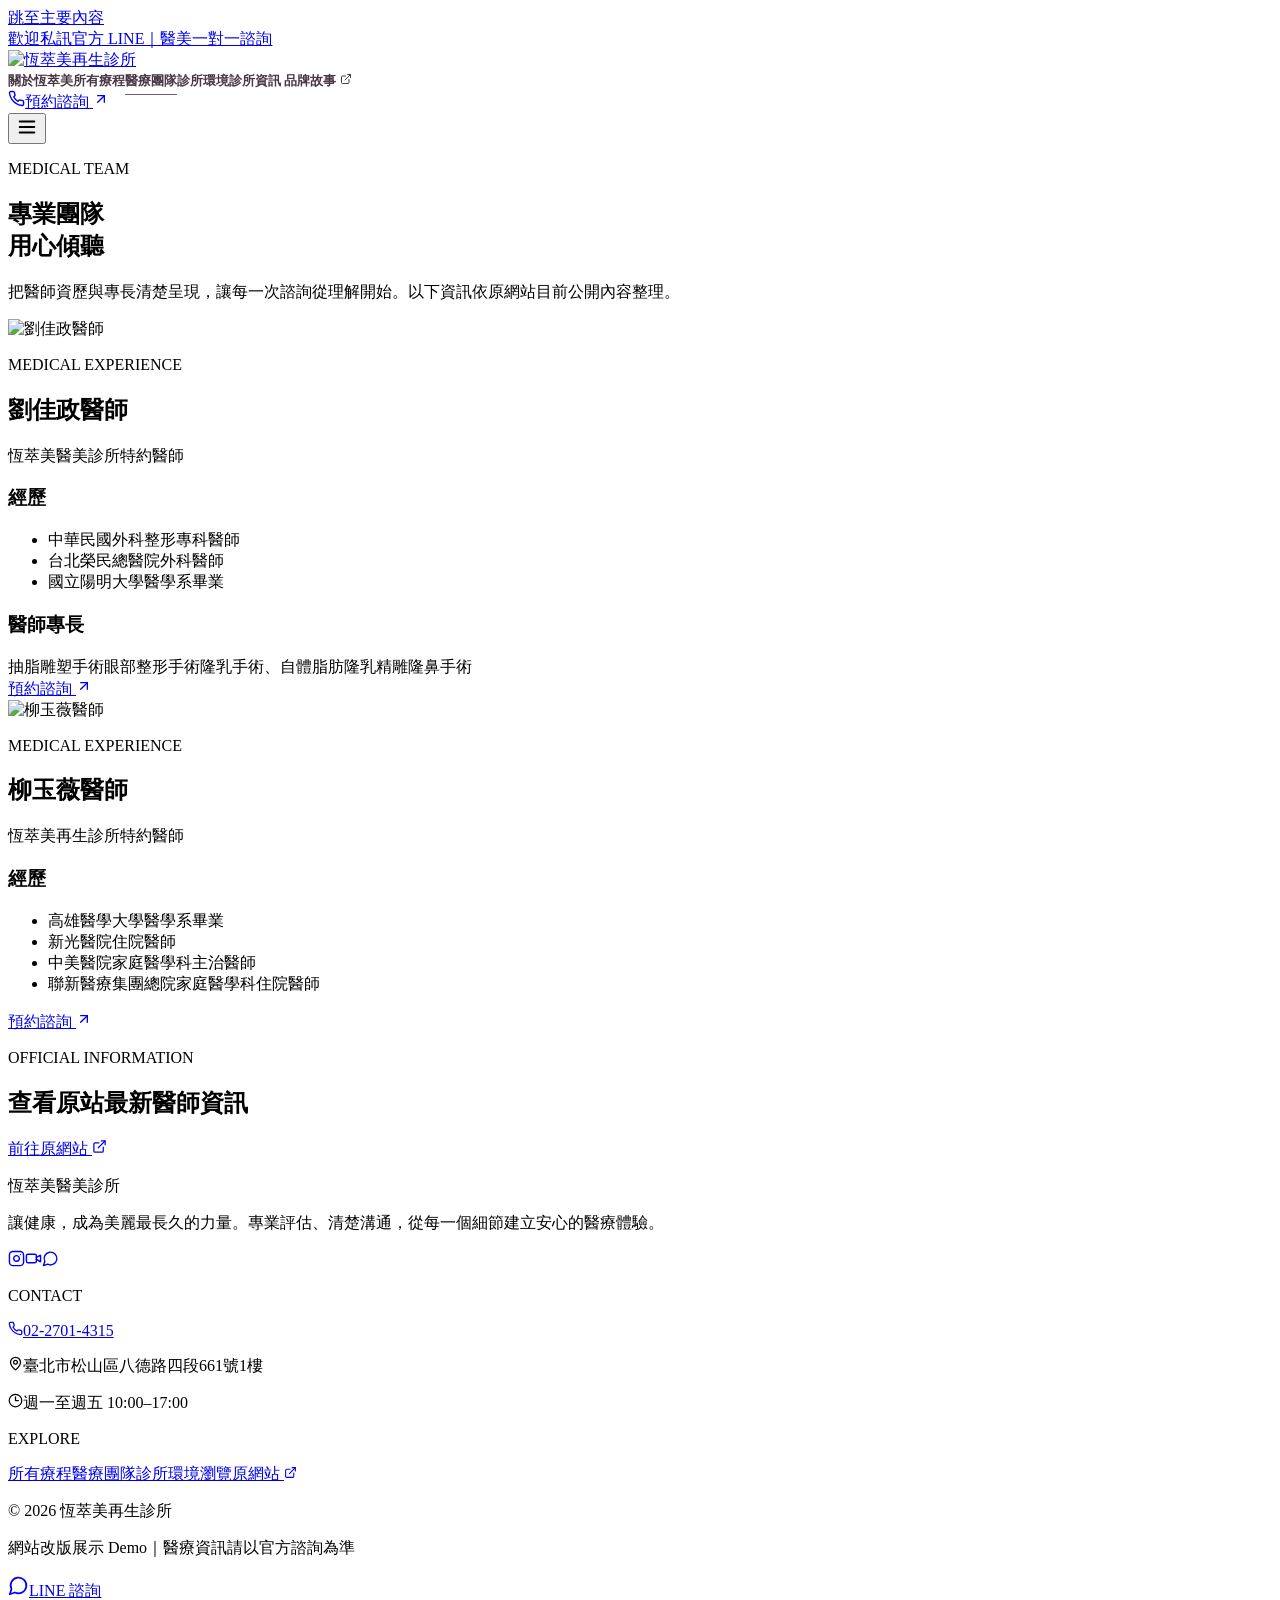
==== doctors/index.html @ 72ac7a35 "deploy: publish HCM Clinic static demo" ====
<!DOCTYPE html><html  lang="zh-Hant"><head><meta charset="utf-8"><meta name="viewport" content="width=device-width, initial-scale=1"><title>醫療團隊｜恆萃美再生診所</title><script type="importmap">{"imports":{"#entry":"/hcm-clinic-demo-pages/_nuxt/CTN-6nFQ.js"}}</script><style>.nav-link[data-v-e13cd548]{color:#493746;padding-block:10px;font-size:.84rem;font-weight:700;text-decoration:none;position:relative}.nav-link[data-v-e13cd548]:after{content:"";transform-origin:100%;background:#72576f;height:1px;transition:transform .25s;position:absolute;inset:auto 0 3px;transform:scaleX(0)}.nav-link[data-v-e13cd548]:hover:after,.router-link-active.nav-link[data-v-e13cd548]:after{transform-origin:0;transform:scaleX(1)}.menu-enter-active[data-v-e13cd548],.menu-leave-active[data-v-e13cd548]{transition:opacity .2s,transform .2s}.menu-enter-from[data-v-e13cd548],.menu-leave-to[data-v-e13cd548]{opacity:0;transform:translateY(-8px)}</style><link rel="stylesheet" href="/hcm-clinic-demo-pages/_nuxt/entry.Cs4aStZc.css" crossorigin><link rel="preload" as="fetch" crossorigin="anonymous" href="/hcm-clinic-demo-pages/doctors/_payload.json?_b=3f862ca1-eedc-40df-ab98-a54c1415669c"><link rel="modulepreload" as="script" crossorigin href="/hcm-clinic-demo-pages/_nuxt/CTN-6nFQ.js"><link rel="modulepreload" as="script" crossorigin href="/hcm-clinic-demo-pages/_nuxt/BBn9bjsl.js"><link rel="modulepreload" as="script" crossorigin href="/hcm-clinic-demo-pages/_nuxt/BNdUY_VI.js"><link rel="modulepreload" as="script" crossorigin href="/hcm-clinic-demo-pages/_nuxt/DjjH1HNf.js"><link rel="modulepreload" as="script" crossorigin href="/hcm-clinic-demo-pages/_nuxt/DjpBnLGX.js"><script type="module" src="/hcm-clinic-demo-pages/_nuxt/CTN-6nFQ.js" crossorigin></script><meta name="robots" content="noindex, nofollow, noarchive"><meta name="theme-color" content="#72576f"><meta name="format-detection" content="telephone=no"><link rel="icon" href="/hcm-clinic-demo-pages/images/logo-original.jpg" type="image/jpeg"><meta name="description" content="認識恆萃美再生診所醫療團隊與公開專業經歷。"></head><body><div id="__nuxt"><div class="min-h-screen bg-ivory text-ink"><div class="contents" data-v-e13cd548><a class="sr-only focus:not-sr-only focus:fixed focus:left-4 focus:top-4 focus:z-[100] focus:bg-white focus:p-3" href="#main-content" data-v-e13cd548>跳至主要內容</a><div class="bg-plum px-4 py-2 text-center text-[11px] font-bold tracking-[.12em] text-white sm:text-xs" data-v-e13cd548><a href="https://lin.ee/sX625kD" target="_blank" rel="noopener noreferrer" data-v-e13cd548>歡迎私訊官方 LINE｜醫美一對一諮詢</a></div><header class="sticky top-0 z-50 border-b border-black/5 bg-ivory/95 backdrop-blur-xl" data-v-e13cd548><div class="container-site flex h-[var(--header-height)] items-center justify-between gap-6" data-v-e13cd548><a href="/hcm-clinic-demo-pages/" class="shrink-0" aria-label="恆萃美再生診所首頁" data-v-e13cd548><img src="/hcm-clinic-demo-pages/images/logo-original.jpg" alt="恆萃美再生診所" class="h-11 w-auto mix-blend-multiply md:h-12" data-v-e13cd548></a><nav aria-label="主要導覽" class="hidden items-center gap-7 lg:flex" data-v-e13cd548><!--[--><a href="/hcm-clinic-demo-pages/#about" class="nav-link" data-v-e13cd548>關於恆萃美</a><a href="/hcm-clinic-demo-pages/treatments/" class="nav-link" data-v-e13cd548>所有療程</a><a aria-current="page" href="/hcm-clinic-demo-pages/doctors/" class="router-link-active router-link-exact-active nav-link" data-v-e13cd548>醫療團隊</a><a href="/hcm-clinic-demo-pages/#environment" class="nav-link" data-v-e13cd548>診所環境</a><a href="/hcm-clinic-demo-pages/#contact" class="nav-link" data-v-e13cd548>診所資訊</a><!--]--><a href="https://hcmclinic.com.tw/pages/brand_story" target="_blank" rel="noopener noreferrer" class="nav-link inline-flex items-center gap-1.5" data-v-e13cd548> 品牌故事 <svg xmlns="http://www.w3.org/2000/svg" width="12" height="12" viewBox="0 0 24 24" fill="none" stroke="currentColor" stroke-width="2" stroke-linecap="round" stroke-linejoin="round" class="lucide lucide-external-link-icon" data-v-e13cd548><path d="M15 3h6v6"></path><path d="M10 14 21 3"></path><path d="M18 13v6a2 2 0 0 1-2 2H5a2 2 0 0 1-2-2V8a2 2 0 0 1 2-2h6"></path></svg></a></nav><div class="hidden items-center gap-3 lg:flex" data-v-e13cd548><a href="tel:+886227014315" aria-label="致電恆萃美" class="grid size-11 place-items-center rounded-full border border-plum/25 text-plum transition hover:bg-blush" data-v-e13cd548><svg xmlns="http://www.w3.org/2000/svg" width="17" height="17" viewBox="0 0 24 24" fill="none" stroke="currentColor" stroke-width="2" stroke-linecap="round" stroke-linejoin="round" class="lucide lucide-phone-icon" data-v-e13cd548><path d="M22 16.92v3a2 2 0 0 1-2.18 2 19.79 19.79 0 0 1-8.63-3.07 19.5 19.5 0 0 1-6-6 19.79 19.79 0 0 1-3.07-8.67A2 2 0 0 1 4.11 2h3a2 2 0 0 1 2 1.72 12.84 12.84 0 0 0 .7 2.81 2 2 0 0 1-.45 2.11L8.09 9.91a16 16 0 0 0 6 6l1.27-1.27a2 2 0 0 1 2.11-.45 12.84 12.84 0 0 0 2.81.7A2 2 0 0 1 22 16.92z"></path></svg></a><a href="https://lin.ee/sX625kD" target="_blank" rel="noopener noreferrer" class="btn-primary !min-h-11" data-v-e13cd548>預約諮詢 <svg xmlns="http://www.w3.org/2000/svg" width="16" height="16" viewBox="0 0 24 24" fill="none" stroke="currentColor" stroke-width="2" stroke-linecap="round" stroke-linejoin="round" class="lucide lucide-arrow-up-right-icon" data-v-e13cd548><path d="M7 7h10v10"></path><path d="M7 17 17 7"></path></svg></a></div><button class="grid size-11 place-items-center rounded-full border border-plum/25 text-plum lg:hidden" aria-expanded="false" aria-controls="mobile-menu" aria-label="開啟導覽選單" data-v-e13cd548><svg xmlns="http://www.w3.org/2000/svg" width="22" height="22" viewBox="0 0 24 24" fill="none" stroke="currentColor" stroke-width="2" stroke-linecap="round" stroke-linejoin="round" class="lucide lucide-menu-icon" data-v-e13cd548><line x1="4" x2="20" y1="12" y2="12"></line><line x1="4" x2="20" y1="6" y2="6"></line><line x1="4" x2="20" y1="18" y2="18"></line></svg></button></div><!----></header></div><main id="main-content"><!--[--><div><section class="bg-plum-deep py-20 text-white md:py-28"><div class="container-site grid gap-9 lg:grid-cols-2 lg:items-end"><div><p class="text-[11px] font-bold tracking-[.22em] text-white/45">MEDICAL TEAM</p><h1 class="display-title mt-4">專業團隊<br>用心傾聽</h1></div><p class="max-w-xl text-[15px] leading-8 text-white/65 lg:justify-self-end">把醫師資歷與專長清楚呈現，讓每一次諮詢從理解開始。以下資訊依原網站目前公開內容整理。</p></div></section><section class="py-20 md:py-28"><div class="container-site space-y-20 md:space-y-28"><!--[--><article class="grid items-start gap-10 lg:grid-cols-2 lg:gap-20"><div class="overflow-hidden bg-blush"><img src="/hcm-clinic-demo-pages/images/doctor-liu.jpg" alt="劉佳政醫師" loading="lazy" class="aspect-[4/4.5] size-full object-cover object-top"></div><div class="pt-2 lg:pt-10"><p class="eyebrow">MEDICAL EXPERIENCE</p><h2 class="mt-3 font-serif text-4xl text-plum-deep md:text-5xl">劉佳政醫師</h2><p class="mt-3 text-sm font-bold text-plum">恆萃美醫美診所特約醫師</p><div class="mt-8 border-y border-plum/15 py-6"><h3 class="text-xs font-bold tracking-[.14em] text-plum-soft">經歷</h3><ul class="mt-4 space-y-3 text-sm leading-6 text-muted"><!--[--><li class="flex gap-3"><span class="mt-2 size-1 shrink-0 rounded-full bg-plum"></span>中華民國外科整形專科醫師</li><li class="flex gap-3"><span class="mt-2 size-1 shrink-0 rounded-full bg-plum"></span>台北榮民總醫院外科醫師</li><li class="flex gap-3"><span class="mt-2 size-1 shrink-0 rounded-full bg-plum"></span>國立陽明大學醫學系畢業</li><!--]--></ul></div><div class="pt-6"><h3 class="text-xs font-bold tracking-[.14em] text-plum-soft">醫師專長</h3><div class="mt-4 flex flex-wrap gap-2"><!--[--><span class="rounded-full bg-blush px-4 py-2 text-xs text-plum-deep">抽脂雕塑手術</span><span class="rounded-full bg-blush px-4 py-2 text-xs text-plum-deep">眼部整形手術</span><span class="rounded-full bg-blush px-4 py-2 text-xs text-plum-deep">隆乳手術、自體脂肪隆乳</span><span class="rounded-full bg-blush px-4 py-2 text-xs text-plum-deep">精雕隆鼻手術</span><!--]--></div></div><a href="https://lin.ee/sX625kD" target="_blank" rel="noopener noreferrer" class="btn-primary mt-8">預約諮詢 <svg xmlns="http://www.w3.org/2000/svg" width="16" height="16" viewBox="0 0 24 24" fill="none" stroke="currentColor" stroke-width="2" stroke-linecap="round" stroke-linejoin="round" class="lucide lucide-arrow-up-right-icon"><path d="M7 7h10v10"></path><path d="M7 17 17 7"></path></svg></a></div></article><article class="grid items-start gap-10 lg:grid-cols-2 lg:gap-20"><div class="lg:order-2 overflow-hidden bg-blush"><img src="/hcm-clinic-demo-pages/images/doctor-liu-yu-wei.png" alt="柳玉薇醫師" loading="lazy" class="aspect-[4/4.5] size-full object-cover object-top"></div><div class="lg:order-1 pt-2 lg:pt-10"><p class="eyebrow">MEDICAL EXPERIENCE</p><h2 class="mt-3 font-serif text-4xl text-plum-deep md:text-5xl">柳玉薇醫師</h2><p class="mt-3 text-sm font-bold text-plum">恆萃美再生診所特約醫師</p><div class="mt-8 border-y border-plum/15 py-6"><h3 class="text-xs font-bold tracking-[.14em] text-plum-soft">經歷</h3><ul class="mt-4 space-y-3 text-sm leading-6 text-muted"><!--[--><li class="flex gap-3"><span class="mt-2 size-1 shrink-0 rounded-full bg-plum"></span>高雄醫學大學醫學系畢業</li><li class="flex gap-3"><span class="mt-2 size-1 shrink-0 rounded-full bg-plum"></span>新光醫院住院醫師</li><li class="flex gap-3"><span class="mt-2 size-1 shrink-0 rounded-full bg-plum"></span>中美醫院家庭醫學科主治醫師</li><li class="flex gap-3"><span class="mt-2 size-1 shrink-0 rounded-full bg-plum"></span>聯新醫療集團總院家庭醫學科住院醫師</li><!--]--></ul></div><!----><a href="https://lin.ee/sX625kD" target="_blank" rel="noopener noreferrer" class="btn-primary mt-8">預約諮詢 <svg xmlns="http://www.w3.org/2000/svg" width="16" height="16" viewBox="0 0 24 24" fill="none" stroke="currentColor" stroke-width="2" stroke-linecap="round" stroke-linejoin="round" class="lucide lucide-arrow-up-right-icon"><path d="M7 7h10v10"></path><path d="M7 17 17 7"></path></svg></a></div></article><!--]--></div></section><section class="bg-warm py-16 md:py-20"><div class="container-site flex flex-col gap-7 md:flex-row md:items-center md:justify-between"><div><p class="eyebrow">OFFICIAL INFORMATION</p><h2 class="mt-3 font-serif text-3xl text-plum-deep md:text-4xl">查看原站最新醫師資訊</h2></div><a href="https://hcmclinic.com.tw/pages/%E9%86%AB%E5%B8%AB%E4%BB%8B%E7%B4%B9" target="_blank" rel="noopener noreferrer" class="btn-secondary shrink-0">前往原網站 <svg xmlns="http://www.w3.org/2000/svg" width="15" height="15" viewBox="0 0 24 24" fill="none" stroke="currentColor" stroke-width="2" stroke-linecap="round" stroke-linejoin="round" class="lucide lucide-external-link-icon"><path d="M15 3h6v6"></path><path d="M10 14 21 3"></path><path d="M18 13v6a2 2 0 0 1-2 2H5a2 2 0 0 1-2-2V8a2 2 0 0 1 2-2h6"></path></svg></a></div></section></div><!--]--></main><footer id="contact" class="bg-plum-deep text-white"><div class="container-site grid gap-12 py-16 md:grid-cols-[1.2fr_.8fr_.8fr] md:py-20"><div><p class="font-serif text-3xl">恆萃美醫美診所</p><p class="mt-5 max-w-sm text-sm leading-7 text-white/68">讓健康，成為美麗最長久的力量。專業評估、清楚溝通，從每一個細節建立安心的醫療體驗。</p><div class="mt-7 flex gap-3"><!--[--><a href="https://www.instagram.com/hcm.clinic__/" target="_blank" rel="noopener noreferrer" aria-label="Instagram" class="grid size-11 place-items-center rounded-full border border-white/25 transition hover:bg-white hover:text-plum-deep"><svg xmlns="http://www.w3.org/2000/svg" width="17" height="17" viewBox="0 0 24 24" fill="none" stroke="currentColor" stroke-width="2" stroke-linecap="round" stroke-linejoin="round" class="lucide lucide-instagram-icon"><rect width="20" height="20" x="2" y="2" rx="5" ry="5"></rect><path d="M16 11.37A4 4 0 1 1 12.63 8 4 4 0 0 1 16 11.37z"></path><line x1="17.5" x2="17.51" y1="6.5" y2="6.5"></line></svg></a><a href="https://www.tiktok.com/@hcm.clinic__/" target="_blank" rel="noopener noreferrer" aria-label="TikTok" class="grid size-11 place-items-center rounded-full border border-white/25 transition hover:bg-white hover:text-plum-deep"><svg xmlns="http://www.w3.org/2000/svg" width="17" height="17" viewBox="0 0 24 24" fill="none" stroke="currentColor" stroke-width="2" stroke-linecap="round" stroke-linejoin="round" class="lucide lucide-video-icon"><path d="m16 13 5.223 3.482a.5.5 0 0 0 .777-.416V7.87a.5.5 0 0 0-.752-.432L16 10.5"></path><rect x="2" y="6" width="14" height="12" rx="2"></rect></svg></a><a href="https://lin.ee/sX625kD" target="_blank" rel="noopener noreferrer" aria-label="LINE" class="grid size-11 place-items-center rounded-full border border-white/25 transition hover:bg-white hover:text-plum-deep"><svg xmlns="http://www.w3.org/2000/svg" width="17" height="17" viewBox="0 0 24 24" fill="none" stroke="currentColor" stroke-width="2" stroke-linecap="round" stroke-linejoin="round" class="lucide lucide-message-circle-icon"><path d="M7.9 20A9 9 0 1 0 4 16.1L2 22Z"></path></svg></a><!--]--></div></div><div><p class="text-xs font-bold tracking-[.18em] text-white/55">CONTACT</p><div class="mt-5 space-y-4 text-sm leading-6 text-white/78"><a href="tel:+886227014315" class="flex gap-3 hover:text-white"><svg xmlns="http://www.w3.org/2000/svg" width="15" height="15" viewBox="0 0 24 24" fill="none" stroke="currentColor" stroke-width="2" stroke-linecap="round" stroke-linejoin="round" class="lucide lucide-phone-icon mt-1 shrink-0"><path d="M22 16.92v3a2 2 0 0 1-2.18 2 19.79 19.79 0 0 1-8.63-3.07 19.5 19.5 0 0 1-6-6 19.79 19.79 0 0 1-3.07-8.67A2 2 0 0 1 4.11 2h3a2 2 0 0 1 2 1.72 12.84 12.84 0 0 0 .7 2.81 2 2 0 0 1-.45 2.11L8.09 9.91a16 16 0 0 0 6 6l1.27-1.27a2 2 0 0 1 2.11-.45 12.84 12.84 0 0 0 2.81.7A2 2 0 0 1 22 16.92z"></path></svg>02-2701-4315</a><p class="flex gap-3"><svg xmlns="http://www.w3.org/2000/svg" width="15" height="15" viewBox="0 0 24 24" fill="none" stroke="currentColor" stroke-width="2" stroke-linecap="round" stroke-linejoin="round" class="lucide lucide-map-pin-icon mt-1 shrink-0"><path d="M20 10c0 4.993-5.539 10.193-7.399 11.799a1 1 0 0 1-1.202 0C9.539 20.193 4 14.993 4 10a8 8 0 0 1 16 0"></path><circle cx="12" cy="10" r="3"></circle></svg>臺北市松山區八德路四段661號1樓</p><p class="flex gap-3"><svg xmlns="http://www.w3.org/2000/svg" width="15" height="15" viewBox="0 0 24 24" fill="none" stroke="currentColor" stroke-width="2" stroke-linecap="round" stroke-linejoin="round" class="lucide lucide-clock3-icon mt-1 shrink-0"><circle cx="12" cy="12" r="10"></circle><polyline points="12 6 12 12 16.5 12"></polyline></svg>週一至週五 10:00–17:00</p></div></div><div><p class="text-xs font-bold tracking-[.18em] text-white/55">EXPLORE</p><nav class="mt-5 flex flex-col gap-3 text-sm text-white/78"><a href="/hcm-clinic-demo-pages/treatments/" class="hover:text-white">所有療程</a><a aria-current="page" href="/hcm-clinic-demo-pages/doctors/" class="router-link-active router-link-exact-active hover:text-white">醫療團隊</a><a href="/hcm-clinic-demo-pages/#environment" class="hover:text-white">診所環境</a><a href="https://hcmclinic.com.tw/" target="_blank" rel="noopener noreferrer" class="flex items-center gap-1.5 hover:text-white">瀏覽原網站 <svg xmlns="http://www.w3.org/2000/svg" width="13" height="13" viewBox="0 0 24 24" fill="none" stroke="currentColor" stroke-width="2" stroke-linecap="round" stroke-linejoin="round" class="lucide lucide-external-link-icon"><path d="M15 3h6v6"></path><path d="M10 14 21 3"></path><path d="M18 13v6a2 2 0 0 1-2 2H5a2 2 0 0 1-2-2V8a2 2 0 0 1 2-2h6"></path></svg></a></nav></div></div><div class="border-t border-white/10"><div class="container-site flex flex-col gap-2 py-5 text-[11px] tracking-wide text-white/48 sm:flex-row sm:items-center sm:justify-between"><p>© 2026 恆萃美再生診所</p><p>網站改版展示 Demo｜醫療資訊請以官方諮詢為準</p></div></div></footer><a href="https://lin.ee/sX625kD" target="_blank" rel="noopener noreferrer" aria-label="使用 LINE 預約諮詢" class="floating-line"><svg xmlns="http://www.w3.org/2000/svg" width="21" height="21" viewBox="0 0 24 24" fill="none" stroke="currentColor" stroke-width="2" stroke-linecap="round" stroke-linejoin="round" class="lucide lucide-message-circle-icon" aria-hidden="true"><path d="M7.9 20A9 9 0 1 0 4 16.1L2 22Z"></path></svg><span>LINE 諮詢</span></a></div></div><div id="teleports"></div><script>window.__NUXT__={};window.__NUXT__.config={public:{},app:{baseURL:"/hcm-clinic-demo-pages/",buildId:"3f862ca1-eedc-40df-ab98-a54c1415669c",buildAssetsDir:"/_nuxt/",cdnURL:""}}</script><script type="application/json" data-nuxt-data="nuxt-app" data-ssr="true" id="__NUXT_DATA__" data-src="/hcm-clinic-demo-pages/doctors/_payload.json?_b=3f862ca1-eedc-40df-ab98-a54c1415669c">[{"state":1,"once":3,"_errors":4,"serverRendered":6,"path":7,"prerenderedAt":8},["Reactive",2],{},["Set"],["ShallowReactive",5],{},true,"\u002Fdoctors",1790905454725]</script></body></html>/html>
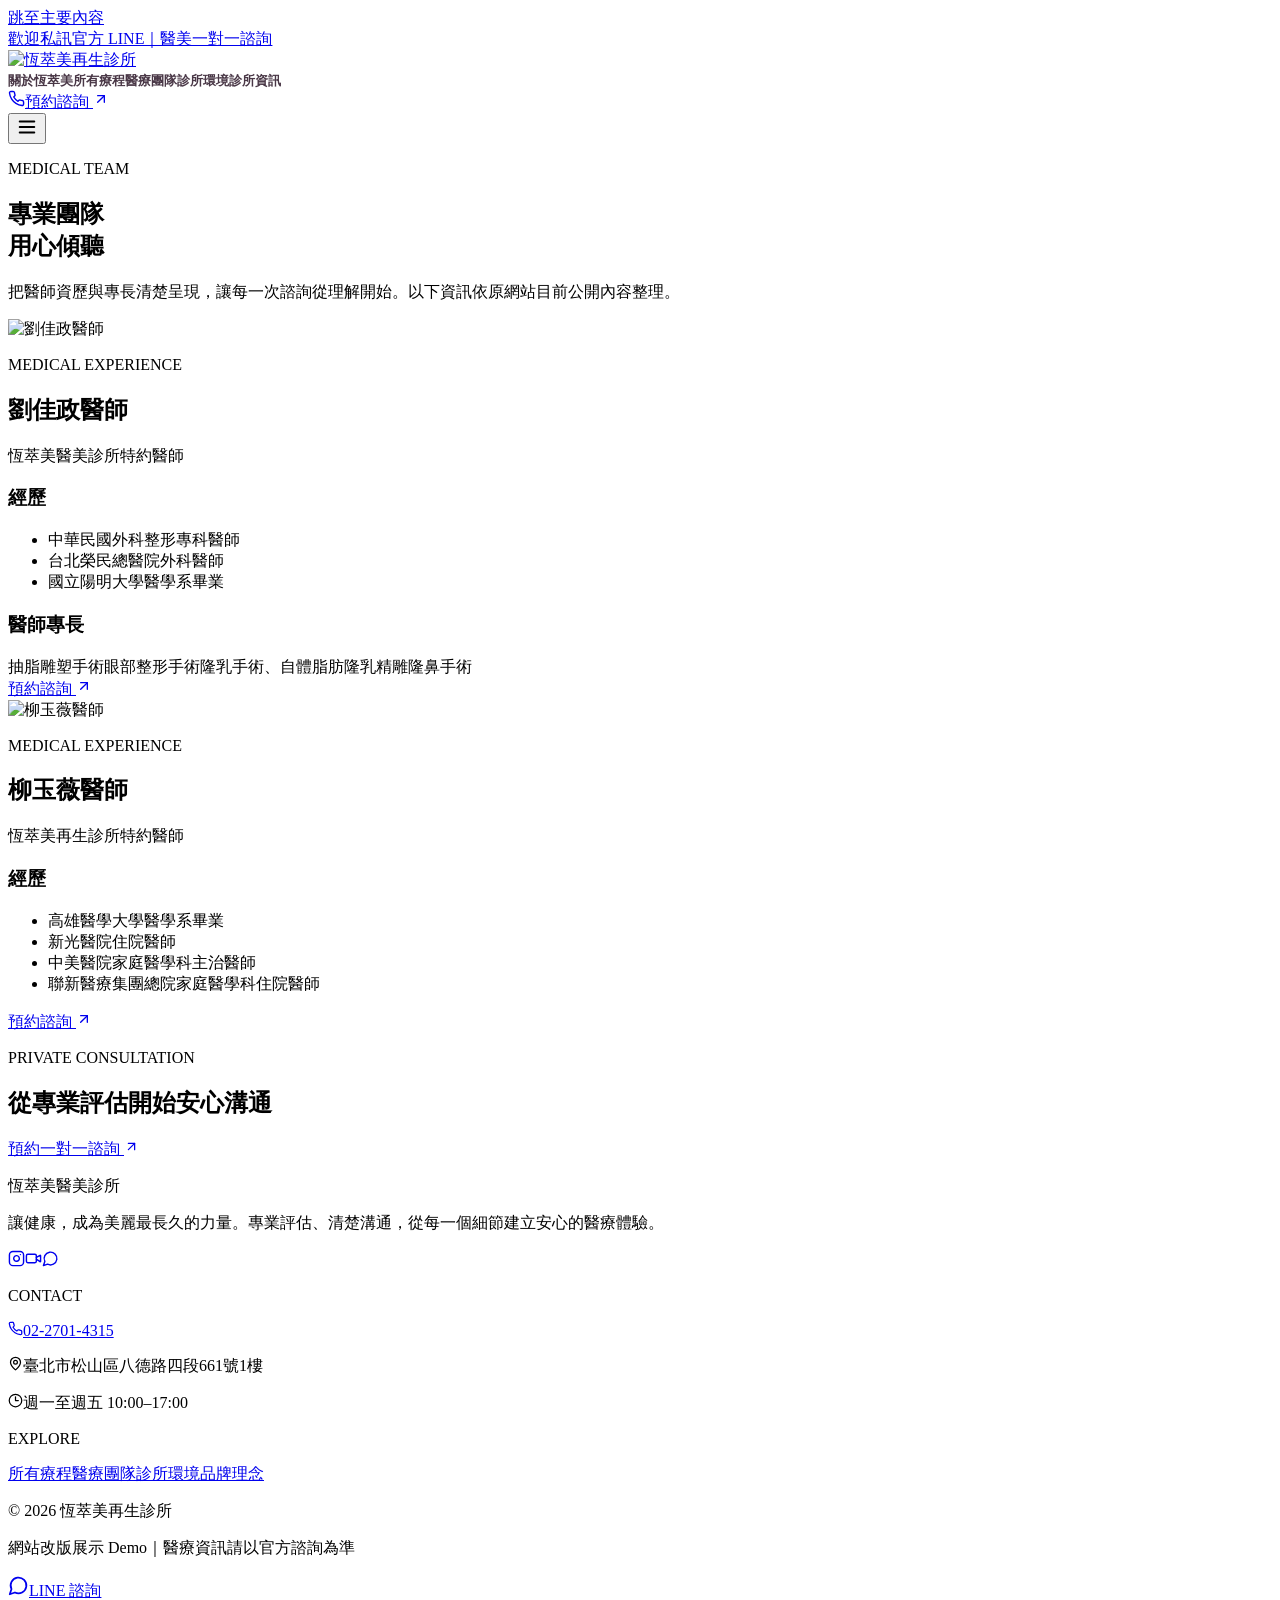
==== commit f4f39571: "deploy: publish navigation and visual refinements" ====
--- a/doctors/index.html
+++ b/doctors/index.html
@@ -1 +1 @@
-<!DOCTYPE html><html  lang="zh-Hant"><head><meta charset="utf-8"><meta name="viewport" content="width=device-width, initial-scale=1"><title>醫療團隊｜恆萃美再生診所</title><script type="importmap">{"imports":{"#entry":"/hcm-clinic-demo-pages/_nuxt/CTN-6nFQ.js"}}</script><style>.nav-link[data-v-e13cd548]{color:#493746;padding-block:10px;font-size:.84rem;font-weight:700;text-decoration:none;position:relative}.nav-link[data-v-e13cd548]:after{content:"";transform-origin:100%;background:#72576f;height:1px;transition:transform .25s;position:absolute;inset:auto 0 3px;transform:scaleX(0)}.nav-link[data-v-e13cd548]:hover:after,.router-link-active.nav-link[data-v-e13cd548]:after{transform-origin:0;transform:scaleX(1)}.menu-enter-active[data-v-e13cd548],.menu-leave-active[data-v-e13cd548]{transition:opacity .2s,transform .2s}.menu-enter-from[data-v-e13cd548],.menu-leave-to[data-v-e13cd548]{opacity:0;transform:translateY(-8px)}</style><link rel="stylesheet" href="/hcm-clinic-demo-pages/_nuxt/entry.Cs4aStZc.css" crossorigin><link rel="preload" as="fetch" crossorigin="anonymous" href="/hcm-clinic-demo-pages/doctors/_payload.json?_b=3f862ca1-eedc-40df-ab98-a54c1415669c"><link rel="modulepreload" as="script" crossorigin href="/hcm-clinic-demo-pages/_nuxt/CTN-6nFQ.js"><link rel="modulepreload" as="script" crossorigin href="/hcm-clinic-demo-pages/_nuxt/BBn9bjsl.js"><link rel="modulepreload" as="script" crossorigin href="/hcm-clinic-demo-pages/_nuxt/BNdUY_VI.js"><link rel="modulepreload" as="script" crossorigin href="/hcm-clinic-demo-pages/_nuxt/DjjH1HNf.js"><link rel="modulepreload" as="script" crossorigin href="/hcm-clinic-demo-pages/_nuxt/DjpBnLGX.js"><script type="module" src="/hcm-clinic-demo-pages/_nuxt/CTN-6nFQ.js" crossorigin></script><meta name="robots" content="noindex, nofollow, noarchive"><meta name="theme-color" content="#72576f"><meta name="format-detection" content="telephone=no"><link rel="icon" href="/hcm-clinic-demo-pages/images/logo-original.jpg" type="image/jpeg"><meta name="description" content="認識恆萃美再生診所醫療團隊與公開專業經歷。"></head><body><div id="__nuxt"><div class="min-h-screen bg-ivory text-ink"><div class="contents" data-v-e13cd548><a class="sr-only focus:not-sr-only focus:fixed focus:left-4 focus:top-4 focus:z-[100] focus:bg-white focus:p-3" href="#main-content" data-v-e13cd548>跳至主要內容</a><div class="bg-plum px-4 py-2 text-center text-[11px] font-bold tracking-[.12em] text-white sm:text-xs" data-v-e13cd548><a href="https://lin.ee/sX625kD" target="_blank" rel="noopener noreferrer" data-v-e13cd548>歡迎私訊官方 LINE｜醫美一對一諮詢</a></div><header class="sticky top-0 z-50 border-b border-black/5 bg-ivory/95 backdrop-blur-xl" data-v-e13cd548><div class="container-site flex h-[var(--header-height)] items-center justify-between gap-6" data-v-e13cd548><a href="/hcm-clinic-demo-pages/" class="shrink-0" aria-label="恆萃美再生診所首頁" data-v-e13cd548><img src="/hcm-clinic-demo-pages/images/logo-original.jpg" alt="恆萃美再生診所" class="h-11 w-auto mix-blend-multiply md:h-12" data-v-e13cd548></a><nav aria-label="主要導覽" class="hidden items-center gap-7 lg:flex" data-v-e13cd548><!--[--><a href="/hcm-clinic-demo-pages/#about" class="nav-link" data-v-e13cd548>關於恆萃美</a><a href="/hcm-clinic-demo-pages/treatments/" class="nav-link" data-v-e13cd548>所有療程</a><a aria-current="page" href="/hcm-clinic-demo-pages/doctors/" class="router-link-active router-link-exact-active nav-link" data-v-e13cd548>醫療團隊</a><a href="/hcm-clinic-demo-pages/#environment" class="nav-link" data-v-e13cd548>診所環境</a><a href="/hcm-clinic-demo-pages/#contact" class="nav-link" data-v-e13cd548>診所資訊</a><!--]--><a href="https://hcmclinic.com.tw/pages/brand_story" target="_blank" rel="noopener noreferrer" class="nav-link inline-flex items-center gap-1.5" data-v-e13cd548> 品牌故事 <svg xmlns="http://www.w3.org/2000/svg" width="12" height="12" viewBox="0 0 24 24" fill="none" stroke="currentColor" stroke-width="2" stroke-linecap="round" stroke-linejoin="round" class="lucide lucide-external-link-icon" data-v-e13cd548><path d="M15 3h6v6"></path><path d="M10 14 21 3"></path><path d="M18 13v6a2 2 0 0 1-2 2H5a2 2 0 0 1-2-2V8a2 2 0 0 1 2-2h6"></path></svg></a></nav><div class="hidden items-center gap-3 lg:flex" data-v-e13cd548><a href="tel:+886227014315" aria-label="致電恆萃美" class="grid size-11 place-items-center rounded-full border border-plum/25 text-plum transition hover:bg-blush" data-v-e13cd548><svg xmlns="http://www.w3.org/2000/svg" width="17" height="17" viewBox="0 0 24 24" fill="none" stroke="currentColor" stroke-width="2" stroke-linecap="round" stroke-linejoin="round" class="lucide lucide-phone-icon" data-v-e13cd548><path d="M22 16.92v3a2 2 0 0 1-2.18 2 19.79 19.79 0 0 1-8.63-3.07 19.5 19.5 0 0 1-6-6 19.79 19.79 0 0 1-3.07-8.67A2 2 0 0 1 4.11 2h3a2 2 0 0 1 2 1.72 12.84 12.84 0 0 0 .7 2.81 2 2 0 0 1-.45 2.11L8.09 9.91a16 16 0 0 0 6 6l1.27-1.27a2 2 0 0 1 2.11-.45 12.84 12.84 0 0 0 2.81.7A2 2 0 0 1 22 16.92z"></path></svg></a><a href="https://lin.ee/sX625kD" target="_blank" rel="noopener noreferrer" class="btn-primary !min-h-11" data-v-e13cd548>預約諮詢 <svg xmlns="http://www.w3.org/2000/svg" width="16" height="16" viewBox="0 0 24 24" fill="none" stroke="currentColor" stroke-width="2" stroke-linecap="round" stroke-linejoin="round" class="lucide lucide-arrow-up-right-icon" data-v-e13cd548><path d="M7 7h10v10"></path><path d="M7 17 17 7"></path></svg></a></div><button class="grid size-11 place-items-center rounded-full border border-plum/25 text-plum lg:hidden" aria-expanded="false" aria-controls="mobile-menu" aria-label="開啟導覽選單" data-v-e13cd548><svg xmlns="http://www.w3.org/2000/svg" width="22" height="22" viewBox="0 0 24 24" fill="none" stroke="currentColor" stroke-width="2" stroke-linecap="round" stroke-linejoin="round" class="lucide lucide-menu-icon" data-v-e13cd548><line x1="4" x2="20" y1="12" y2="12"></line><line x1="4" x2="20" y1="6" y2="6"></line><line x1="4" x2="20" y1="18" y2="18"></line></svg></button></div><!----></header></div><main id="main-content"><!--[--><div><section class="bg-plum-deep py-20 text-white md:py-28"><div class="container-site grid gap-9 lg:grid-cols-2 lg:items-end"><div><p class="text-[11px] font-bold tracking-[.22em] text-white/45">MEDICAL TEAM</p><h1 class="display-title mt-4">專業團隊<br>用心傾聽</h1></div><p class="max-w-xl text-[15px] leading-8 text-white/65 lg:justify-self-end">把醫師資歷與專長清楚呈現，讓每一次諮詢從理解開始。以下資訊依原網站目前公開內容整理。</p></div></section><section class="py-20 md:py-28"><div class="container-site space-y-20 md:space-y-28"><!--[--><article class="grid items-start gap-10 lg:grid-cols-2 lg:gap-20"><div class="overflow-hidden bg-blush"><img src="/hcm-clinic-demo-pages/images/doctor-liu.jpg" alt="劉佳政醫師" loading="lazy" class="aspect-[4/4.5] size-full object-cover object-top"></div><div class="pt-2 lg:pt-10"><p class="eyebrow">MEDICAL EXPERIENCE</p><h2 class="mt-3 font-serif text-4xl text-plum-deep md:text-5xl">劉佳政醫師</h2><p class="mt-3 text-sm font-bold text-plum">恆萃美醫美診所特約醫師</p><div class="mt-8 border-y border-plum/15 py-6"><h3 class="text-xs font-bold tracking-[.14em] text-plum-soft">經歷</h3><ul class="mt-4 space-y-3 text-sm leading-6 text-muted"><!--[--><li class="flex gap-3"><span class="mt-2 size-1 shrink-0 rounded-full bg-plum"></span>中華民國外科整形專科醫師</li><li class="flex gap-3"><span class="mt-2 size-1 shrink-0 rounded-full bg-plum"></span>台北榮民總醫院外科醫師</li><li class="flex gap-3"><span class="mt-2 size-1 shrink-0 rounded-full bg-plum"></span>國立陽明大學醫學系畢業</li><!--]--></ul></div><div class="pt-6"><h3 class="text-xs font-bold tracking-[.14em] text-plum-soft">醫師專長</h3><div class="mt-4 flex flex-wrap gap-2"><!--[--><span class="rounded-full bg-blush px-4 py-2 text-xs text-plum-deep">抽脂雕塑手術</span><span class="rounded-full bg-blush px-4 py-2 text-xs text-plum-deep">眼部整形手術</span><span class="rounded-full bg-blush px-4 py-2 text-xs text-plum-deep">隆乳手術、自體脂肪隆乳</span><span class="rounded-full bg-blush px-4 py-2 text-xs text-plum-deep">精雕隆鼻手術</span><!--]--></div></div><a href="https://lin.ee/sX625kD" target="_blank" rel="noopener noreferrer" class="btn-primary mt-8">預約諮詢 <svg xmlns="http://www.w3.org/2000/svg" width="16" height="16" viewBox="0 0 24 24" fill="none" stroke="currentColor" stroke-width="2" stroke-linecap="round" stroke-linejoin="round" class="lucide lucide-arrow-up-right-icon"><path d="M7 7h10v10"></path><path d="M7 17 17 7"></path></svg></a></div></article><article class="grid items-start gap-10 lg:grid-cols-2 lg:gap-20"><div class="lg:order-2 overflow-hidden bg-blush"><img src="/hcm-clinic-demo-pages/images/doctor-liu-yu-wei.png" alt="柳玉薇醫師" loading="lazy" class="aspect-[4/4.5] size-full object-cover object-top"></div><div class="lg:order-1 pt-2 lg:pt-10"><p class="eyebrow">MEDICAL EXPERIENCE</p><h2 class="mt-3 font-serif text-4xl text-plum-deep md:text-5xl">柳玉薇醫師</h2><p class="mt-3 text-sm font-bold text-plum">恆萃美再生診所特約醫師</p><div class="mt-8 border-y border-plum/15 py-6"><h3 class="text-xs font-bold tracking-[.14em] text-plum-soft">經歷</h3><ul class="mt-4 space-y-3 text-sm leading-6 text-muted"><!--[--><li class="flex gap-3"><span class="mt-2 size-1 shrink-0 rounded-full bg-plum"></span>高雄醫學大學醫學系畢業</li><li class="flex gap-3"><span class="mt-2 size-1 shrink-0 rounded-full bg-plum"></span>新光醫院住院醫師</li><li class="flex gap-3"><span class="mt-2 size-1 shrink-0 rounded-full bg-plum"></span>中美醫院家庭醫學科主治醫師</li><li class="flex gap-3"><span class="mt-2 size-1 shrink-0 rounded-full bg-plum"></span>聯新醫療集團總院家庭醫學科住院醫師</li><!--]--></ul></div><!----><a href="https://lin.ee/sX625kD" target="_blank" rel="noopener noreferrer" class="btn-primary mt-8">預約諮詢 <svg xmlns="http://www.w3.org/2000/svg" width="16" height="16" viewBox="0 0 24 24" fill="none" stroke="currentColor" stroke-width="2" stroke-linecap="round" stroke-linejoin="round" class="lucide lucide-arrow-up-right-icon"><path d="M7 7h10v10"></path><path d="M7 17 17 7"></path></svg></a></div></article><!--]--></div></section><section class="bg-warm py-16 md:py-20"><div class="container-site flex flex-col gap-7 md:flex-row md:items-center md:justify-between"><div><p class="eyebrow">OFFICIAL INFORMATION</p><h2 class="mt-3 font-serif text-3xl text-plum-deep md:text-4xl">查看原站最新醫師資訊</h2></div><a href="https://hcmclinic.com.tw/pages/%E9%86%AB%E5%B8%AB%E4%BB%8B%E7%B4%B9" target="_blank" rel="noopener noreferrer" class="btn-secondary shrink-0">前往原網站 <svg xmlns="http://www.w3.org/2000/svg" width="15" height="15" viewBox="0 0 24 24" fill="none" stroke="currentColor" stroke-width="2" stroke-linecap="round" stroke-linejoin="round" class="lucide lucide-external-link-icon"><path d="M15 3h6v6"></path><path d="M10 14 21 3"></path><path d="M18 13v6a2 2 0 0 1-2 2H5a2 2 0 0 1-2-2V8a2 2 0 0 1 2-2h6"></path></svg></a></div></section></div><!--]--></main><footer id="contact" class="bg-plum-deep text-white"><div class="container-site grid gap-12 py-16 md:grid-cols-[1.2fr_.8fr_.8fr] md:py-20"><div><p class="font-serif text-3xl">恆萃美醫美診所</p><p class="mt-5 max-w-sm text-sm leading-7 text-white/68">讓健康，成為美麗最長久的力量。專業評估、清楚溝通，從每一個細節建立安心的醫療體驗。</p><div class="mt-7 flex gap-3"><!--[--><a href="https://www.instagram.com/hcm.clinic__/" target="_blank" rel="noopener noreferrer" aria-label="Instagram" class="grid size-11 place-items-center rounded-full border border-white/25 transition hover:bg-white hover:text-plum-deep"><svg xmlns="http://www.w3.org/2000/svg" width="17" height="17" viewBox="0 0 24 24" fill="none" stroke="currentColor" stroke-width="2" stroke-linecap="round" stroke-linejoin="round" class="lucide lucide-instagram-icon"><rect width="20" height="20" x="2" y="2" rx="5" ry="5"></rect><path d="M16 11.37A4 4 0 1 1 12.63 8 4 4 0 0 1 16 11.37z"></path><line x1="17.5" x2="17.51" y1="6.5" y2="6.5"></line></svg></a><a href="https://www.tiktok.com/@hcm.clinic__/" target="_blank" rel="noopener noreferrer" aria-label="TikTok" class="grid size-11 place-items-center rounded-full border border-white/25 transition hover:bg-white hover:text-plum-deep"><svg xmlns="http://www.w3.org/2000/svg" width="17" height="17" viewBox="0 0 24 24" fill="none" stroke="currentColor" stroke-width="2" stroke-linecap="round" stroke-linejoin="round" class="lucide lucide-video-icon"><path d="m16 13 5.223 3.482a.5.5 0 0 0 .777-.416V7.87a.5.5 0 0 0-.752-.432L16 10.5"></path><rect x="2" y="6" width="14" height="12" rx="2"></rect></svg></a><a href="https://lin.ee/sX625kD" target="_blank" rel="noopener noreferrer" aria-label="LINE" class="grid size-11 place-items-center rounded-full border border-white/25 transition hover:bg-white hover:text-plum-deep"><svg xmlns="http://www.w3.org/2000/svg" width="17" height="17" viewBox="0 0 24 24" fill="none" stroke="currentColor" stroke-width="2" stroke-linecap="round" stroke-linejoin="round" class="lucide lucide-message-circle-icon"><path d="M7.9 20A9 9 0 1 0 4 16.1L2 22Z"></path></svg></a><!--]--></div></div><div><p class="text-xs font-bold tracking-[.18em] text-white/55">CONTACT</p><div class="mt-5 space-y-4 text-sm leading-6 text-white/78"><a href="tel:+886227014315" class="flex gap-3 hover:text-white"><svg xmlns="http://www.w3.org/2000/svg" width="15" height="15" viewBox="0 0 24 24" fill="none" stroke="currentColor" stroke-width="2" stroke-linecap="round" stroke-linejoin="round" class="lucide lucide-phone-icon mt-1 shrink-0"><path d="M22 16.92v3a2 2 0 0 1-2.18 2 19.79 19.79 0 0 1-8.63-3.07 19.5 19.5 0 0 1-6-6 19.79 19.79 0 0 1-3.07-8.67A2 2 0 0 1 4.11 2h3a2 2 0 0 1 2 1.72 12.84 12.84 0 0 0 .7 2.81 2 2 0 0 1-.45 2.11L8.09 9.91a16 16 0 0 0 6 6l1.27-1.27a2 2 0 0 1 2.11-.45 12.84 12.84 0 0 0 2.81.7A2 2 0 0 1 22 16.92z"></path></svg>02-2701-4315</a><p class="flex gap-3"><svg xmlns="http://www.w3.org/2000/svg" width="15" height="15" viewBox="0 0 24 24" fill="none" stroke="currentColor" stroke-width="2" stroke-linecap="round" stroke-linejoin="round" class="lucide lucide-map-pin-icon mt-1 shrink-0"><path d="M20 10c0 4.993-5.539 10.193-7.399 11.799a1 1 0 0 1-1.202 0C9.539 20.193 4 14.993 4 10a8 8 0 0 1 16 0"></path><circle cx="12" cy="10" r="3"></circle></svg>臺北市松山區八德路四段661號1樓</p><p class="flex gap-3"><svg xmlns="http://www.w3.org/2000/svg" width="15" height="15" viewBox="0 0 24 24" fill="none" stroke="currentColor" stroke-width="2" stroke-linecap="round" stroke-linejoin="round" class="lucide lucide-clock3-icon mt-1 shrink-0"><circle cx="12" cy="12" r="10"></circle><polyline points="12 6 12 12 16.5 12"></polyline></svg>週一至週五 10:00–17:00</p></div></div><div><p class="text-xs font-bold tracking-[.18em] text-white/55">EXPLORE</p><nav class="mt-5 flex flex-col gap-3 text-sm text-white/78"><a href="/hcm-clinic-demo-pages/treatments/" class="hover:text-white">所有療程</a><a aria-current="page" href="/hcm-clinic-demo-pages/doctors/" class="router-link-active router-link-exact-active hover:text-white">醫療團隊</a><a href="/hcm-clinic-demo-pages/#environment" class="hover:text-white">診所環境</a><a href="https://hcmclinic.com.tw/" target="_blank" rel="noopener noreferrer" class="flex items-center gap-1.5 hover:text-white">瀏覽原網站 <svg xmlns="http://www.w3.org/2000/svg" width="13" height="13" viewBox="0 0 24 24" fill="none" stroke="currentColor" stroke-width="2" stroke-linecap="round" stroke-linejoin="round" class="lucide lucide-external-link-icon"><path d="M15 3h6v6"></path><path d="M10 14 21 3"></path><path d="M18 13v6a2 2 0 0 1-2 2H5a2 2 0 0 1-2-2V8a2 2 0 0 1 2-2h6"></path></svg></a></nav></div></div><div class="border-t border-white/10"><div class="container-site flex flex-col gap-2 py-5 text-[11px] tracking-wide text-white/48 sm:flex-row sm:items-center sm:justify-between"><p>© 2026 恆萃美再生診所</p><p>網站改版展示 Demo｜醫療資訊請以官方諮詢為準</p></div></div></footer><a href="https://lin.ee/sX625kD" target="_blank" rel="noopener noreferrer" aria-label="使用 LINE 預約諮詢" class="floating-line"><svg xmlns="http://www.w3.org/2000/svg" width="21" height="21" viewBox="0 0 24 24" fill="none" stroke="currentColor" stroke-width="2" stroke-linecap="round" stroke-linejoin="round" class="lucide lucide-message-circle-icon" aria-hidden="true"><path d="M7.9 20A9 9 0 1 0 4 16.1L2 22Z"></path></svg><span>LINE 諮詢</span></a></div></div><div id="teleports"></div><script>window.__NUXT__={};window.__NUXT__.config={public:{},app:{baseURL:"/hcm-clinic-demo-pages/",buildId:"3f862ca1-eedc-40df-ab98-a54c1415669c",buildAssetsDir:"/_nuxt/",cdnURL:""}}</script><script type="application/json" data-nuxt-data="nuxt-app" data-ssr="true" id="__NUXT_DATA__" data-src="/hcm-clinic-demo-pages/doctors/_payload.json?_b=3f862ca1-eedc-40df-ab98-a54c1415669c">[{"state":1,"once":3,"_errors":4,"serverRendered":6,"path":7,"prerenderedAt":8},["Reactive",2],{},["Set"],["ShallowReactive",5],{},true,"\u002Fdoctors",1790905454725]</script></body></html>/html>+<!DOCTYPE html><html  lang="zh-Hant"><head><meta charset="utf-8"><meta name="viewport" content="width=device-width, initial-scale=1"><title>醫療團隊｜恆萃美再生診所</title><script type="importmap">{"imports":{"#entry":"/hcm-clinic-demo-pages/_nuxt/sd19Rk7m.js"}}</script><style>.nav-link[data-v-fb7db784]{color:#493746;padding-block:10px;font-size:.84rem;font-weight:700;text-decoration:none;position:relative}.nav-link[data-v-fb7db784]:after{content:"";transform-origin:100%;background:#72576f;height:1px;transition:transform .25s;position:absolute;inset:auto 0 3px;transform:scaleX(0)}.nav-link.is-active[data-v-fb7db784]:after,.nav-link[data-v-fb7db784]:hover:after{transform-origin:0;transform:scaleX(1)}.menu-enter-active[data-v-fb7db784],.menu-leave-active[data-v-fb7db784]{transition:opacity .2s,transform .2s}.menu-enter-from[data-v-fb7db784],.menu-leave-to[data-v-fb7db784]{opacity:0;transform:translateY(-8px)}</style><link rel="stylesheet" href="/hcm-clinic-demo-pages/_nuxt/entry.tmY26wJF.css" crossorigin><link rel="preload" as="fetch" crossorigin="anonymous" href="/hcm-clinic-demo-pages/doctors/_payload.json?_b=65ab5598-abcb-4a75-bffb-3b43dac3e94f"><link rel="modulepreload" as="script" crossorigin href="/hcm-clinic-demo-pages/_nuxt/sd19Rk7m.js"><link rel="modulepreload" as="script" crossorigin href="/hcm-clinic-demo-pages/_nuxt/D_j1OBPm.js"><link rel="modulepreload" as="script" crossorigin href="/hcm-clinic-demo-pages/_nuxt/sx17KkLl.js"><link rel="modulepreload" as="script" crossorigin href="/hcm-clinic-demo-pages/_nuxt/Bj8fLQsk.js"><link rel="modulepreload" as="script" crossorigin href="/hcm-clinic-demo-pages/_nuxt/Csdo4zc0.js"><script type="module" src="/hcm-clinic-demo-pages/_nuxt/sd19Rk7m.js" crossorigin></script><meta name="robots" content="noindex, nofollow, noarchive"><meta name="theme-color" content="#72576f"><meta name="format-detection" content="telephone=no"><link rel="icon" href="/hcm-clinic-demo-pages/images/logo-original.jpg" type="image/jpeg"><meta name="description" content="認識恆萃美再生診所醫療團隊與公開專業經歷。"></head><body><div id="__nuxt"><div class="min-h-screen bg-ivory text-ink"><div class="contents" data-v-fb7db784><a class="sr-only focus:not-sr-only focus:fixed focus:left-4 focus:top-4 focus:z-[100] focus:bg-white focus:p-3" href="#main-content" data-v-fb7db784>跳至主要內容</a><div class="bg-plum px-4 py-2 text-center text-[11px] font-bold tracking-[.12em] text-white sm:text-xs" data-v-fb7db784><a href="https://lin.ee/sX625kD" target="_blank" rel="noopener noreferrer" data-v-fb7db784>歡迎私訊官方 LINE｜醫美一對一諮詢</a></div><header class="sticky top-0 z-50 border-b border-black/5 bg-ivory/95 backdrop-blur-xl" data-v-fb7db784><div class="container-site flex h-[var(--header-height)] items-center justify-between gap-6" data-v-fb7db784><a href="/hcm-clinic-demo-pages/" class="shrink-0" aria-label="恆萃美再生診所首頁" data-v-fb7db784><img src="/hcm-clinic-demo-pages/images/logo-original.jpg" alt="恆萃美再生診所" class="h-11 w-auto mix-blend-multiply md:h-12" data-v-fb7db784></a><nav aria-label="主要導覽" class="hidden items-center gap-7 lg:flex" data-v-fb7db784><!--[--><a href="/hcm-clinic-demo-pages/#about" class="nav-link" data-v-fb7db784>關於恆萃美</a><a href="/hcm-clinic-demo-pages/treatments/" class="nav-link" data-v-fb7db784>所有療程</a><a aria-current="page" href="/hcm-clinic-demo-pages/doctors/" class="router-link-active router-link-exact-active nav-link" data-v-fb7db784>醫療團隊</a><a href="/hcm-clinic-demo-pages/#environment" class="nav-link" data-v-fb7db784>診所環境</a><a href="/hcm-clinic-demo-pages/#contact" class="nav-link" data-v-fb7db784>診所資訊</a><!--]--></nav><div class="hidden items-center gap-3 lg:flex" data-v-fb7db784><a href="tel:+886227014315" aria-label="致電恆萃美" class="grid size-11 place-items-center rounded-full border border-plum/25 text-plum transition hover:bg-blush" data-v-fb7db784><svg xmlns="http://www.w3.org/2000/svg" width="17" height="17" viewBox="0 0 24 24" fill="none" stroke="currentColor" stroke-width="2" stroke-linecap="round" stroke-linejoin="round" class="lucide lucide-phone-icon" data-v-fb7db784><path d="M22 16.92v3a2 2 0 0 1-2.18 2 19.79 19.79 0 0 1-8.63-3.07 19.5 19.5 0 0 1-6-6 19.79 19.79 0 0 1-3.07-8.67A2 2 0 0 1 4.11 2h3a2 2 0 0 1 2 1.72 12.84 12.84 0 0 0 .7 2.81 2 2 0 0 1-.45 2.11L8.09 9.91a16 16 0 0 0 6 6l1.27-1.27a2 2 0 0 1 2.11-.45 12.84 12.84 0 0 0 2.81.7A2 2 0 0 1 22 16.92z"></path></svg></a><a href="https://lin.ee/sX625kD" target="_blank" rel="noopener noreferrer" class="btn-primary !min-h-11" data-v-fb7db784>預約諮詢 <svg xmlns="http://www.w3.org/2000/svg" width="16" height="16" viewBox="0 0 24 24" fill="none" stroke="currentColor" stroke-width="2" stroke-linecap="round" stroke-linejoin="round" class="lucide lucide-arrow-up-right-icon" data-v-fb7db784><path d="M7 7h10v10"></path><path d="M7 17 17 7"></path></svg></a></div><button class="grid size-11 place-items-center rounded-full border border-plum/25 text-plum lg:hidden" aria-expanded="false" aria-controls="mobile-menu" aria-label="開啟導覽選單" data-v-fb7db784><svg xmlns="http://www.w3.org/2000/svg" width="22" height="22" viewBox="0 0 24 24" fill="none" stroke="currentColor" stroke-width="2" stroke-linecap="round" stroke-linejoin="round" class="lucide lucide-menu-icon" data-v-fb7db784><line x1="4" x2="20" y1="12" y2="12"></line><line x1="4" x2="20" y1="6" y2="6"></line><line x1="4" x2="20" y1="18" y2="18"></line></svg></button></div><!----></header></div><main id="main-content"><!--[--><div><section class="bg-plum-deep py-20 text-white md:py-28"><div class="container-site grid gap-9 lg:grid-cols-2 lg:items-end"><div><p class="text-[11px] font-bold tracking-[.22em] text-white/45">MEDICAL TEAM</p><h1 class="display-title mt-4">專業團隊<br>用心傾聽</h1></div><p class="max-w-xl text-[15px] leading-8 text-white/65 lg:justify-self-end">把醫師資歷與專長清楚呈現，讓每一次諮詢從理解開始。以下資訊依原網站目前公開內容整理。</p></div></section><section class="py-20 md:py-28"><div class="container-site space-y-20 md:space-y-28"><!--[--><article class="grid items-start gap-10 lg:grid-cols-2 lg:gap-20"><div class="overflow-hidden bg-blush"><img src="/hcm-clinic-demo-pages/images/doctor-liu.jpg" alt="劉佳政醫師" loading="lazy" class="aspect-[4/4.5] size-full object-cover object-top"></div><div class="pt-2 lg:pt-10"><p class="eyebrow">MEDICAL EXPERIENCE</p><h2 class="mt-3 font-serif text-4xl text-plum-deep md:text-5xl">劉佳政醫師</h2><p class="mt-3 text-sm font-bold text-plum">恆萃美醫美診所特約醫師</p><div class="mt-8 border-y border-plum/15 py-6"><h3 class="text-xs font-bold tracking-[.14em] text-plum-soft">經歷</h3><ul class="mt-4 space-y-3 text-sm leading-6 text-muted"><!--[--><li class="flex gap-3"><span class="mt-2 size-1 shrink-0 rounded-full bg-plum"></span>中華民國外科整形專科醫師</li><li class="flex gap-3"><span class="mt-2 size-1 shrink-0 rounded-full bg-plum"></span>台北榮民總醫院外科醫師</li><li class="flex gap-3"><span class="mt-2 size-1 shrink-0 rounded-full bg-plum"></span>國立陽明大學醫學系畢業</li><!--]--></ul></div><div class="pt-6"><h3 class="text-xs font-bold tracking-[.14em] text-plum-soft">醫師專長</h3><div class="mt-4 flex flex-wrap gap-2"><!--[--><span class="rounded-full bg-blush px-4 py-2 text-xs text-plum-deep">抽脂雕塑手術</span><span class="rounded-full bg-blush px-4 py-2 text-xs text-plum-deep">眼部整形手術</span><span class="rounded-full bg-blush px-4 py-2 text-xs text-plum-deep">隆乳手術、自體脂肪隆乳</span><span class="rounded-full bg-blush px-4 py-2 text-xs text-plum-deep">精雕隆鼻手術</span><!--]--></div></div><a href="https://lin.ee/sX625kD" target="_blank" rel="noopener noreferrer" class="btn-primary mt-8">預約諮詢 <svg xmlns="http://www.w3.org/2000/svg" width="16" height="16" viewBox="0 0 24 24" fill="none" stroke="currentColor" stroke-width="2" stroke-linecap="round" stroke-linejoin="round" class="lucide lucide-arrow-up-right-icon"><path d="M7 7h10v10"></path><path d="M7 17 17 7"></path></svg></a></div></article><article class="grid items-start gap-10 lg:grid-cols-2 lg:gap-20"><div class="lg:order-2 overflow-hidden bg-blush"><img src="/hcm-clinic-demo-pages/images/doctor-liu-yu-wei.png" alt="柳玉薇醫師" loading="lazy" class="aspect-[4/4.5] size-full object-cover object-top"></div><div class="lg:order-1 pt-2 lg:pt-10"><p class="eyebrow">MEDICAL EXPERIENCE</p><h2 class="mt-3 font-serif text-4xl text-plum-deep md:text-5xl">柳玉薇醫師</h2><p class="mt-3 text-sm font-bold text-plum">恆萃美再生診所特約醫師</p><div class="mt-8 border-y border-plum/15 py-6"><h3 class="text-xs font-bold tracking-[.14em] text-plum-soft">經歷</h3><ul class="mt-4 space-y-3 text-sm leading-6 text-muted"><!--[--><li class="flex gap-3"><span class="mt-2 size-1 shrink-0 rounded-full bg-plum"></span>高雄醫學大學醫學系畢業</li><li class="flex gap-3"><span class="mt-2 size-1 shrink-0 rounded-full bg-plum"></span>新光醫院住院醫師</li><li class="flex gap-3"><span class="mt-2 size-1 shrink-0 rounded-full bg-plum"></span>中美醫院家庭醫學科主治醫師</li><li class="flex gap-3"><span class="mt-2 size-1 shrink-0 rounded-full bg-plum"></span>聯新醫療集團總院家庭醫學科住院醫師</li><!--]--></ul></div><!----><a href="https://lin.ee/sX625kD" target="_blank" rel="noopener noreferrer" class="btn-primary mt-8">預約諮詢 <svg xmlns="http://www.w3.org/2000/svg" width="16" height="16" viewBox="0 0 24 24" fill="none" stroke="currentColor" stroke-width="2" stroke-linecap="round" stroke-linejoin="round" class="lucide lucide-arrow-up-right-icon"><path d="M7 7h10v10"></path><path d="M7 17 17 7"></path></svg></a></div></article><!--]--></div></section><section class="bg-warm py-16 md:py-20"><div class="container-site flex flex-col gap-7 md:flex-row md:items-center md:justify-between"><div><p class="eyebrow">PRIVATE CONSULTATION</p><h2 class="mt-3 font-serif text-3xl text-plum-deep md:text-4xl">從專業評估開始安心溝通</h2></div><a href="https://lin.ee/sX625kD" target="_blank" rel="noopener noreferrer" class="btn-primary shrink-0">預約一對一諮詢 <svg xmlns="http://www.w3.org/2000/svg" width="15" height="15" viewBox="0 0 24 24" fill="none" stroke="currentColor" stroke-width="2" stroke-linecap="round" stroke-linejoin="round" class="lucide lucide-arrow-up-right-icon"><path d="M7 7h10v10"></path><path d="M7 17 17 7"></path></svg></a></div></section></div><!--]--></main><footer id="contact" class="bg-plum-deep text-white"><div class="container-site grid gap-12 py-16 md:grid-cols-[1.2fr_.8fr_.8fr] md:py-20"><div><p class="font-serif text-3xl">恆萃美醫美診所</p><p class="mt-5 max-w-sm text-sm leading-7 text-white/68">讓健康，成為美麗最長久的力量。專業評估、清楚溝通，從每一個細節建立安心的醫療體驗。</p><div class="mt-7 flex gap-3"><!--[--><a href="https://www.instagram.com/hcm.clinic__/" target="_blank" rel="noopener noreferrer" aria-label="Instagram" class="grid size-11 place-items-center rounded-full border border-white/25 transition hover:bg-white hover:text-plum-deep"><svg xmlns="http://www.w3.org/2000/svg" width="17" height="17" viewBox="0 0 24 24" fill="none" stroke="currentColor" stroke-width="2" stroke-linecap="round" stroke-linejoin="round" class="lucide lucide-instagram-icon"><rect width="20" height="20" x="2" y="2" rx="5" ry="5"></rect><path d="M16 11.37A4 4 0 1 1 12.63 8 4 4 0 0 1 16 11.37z"></path><line x1="17.5" x2="17.51" y1="6.5" y2="6.5"></line></svg></a><a href="https://www.tiktok.com/@hcm.clinic__/" target="_blank" rel="noopener noreferrer" aria-label="TikTok" class="grid size-11 place-items-center rounded-full border border-white/25 transition hover:bg-white hover:text-plum-deep"><svg xmlns="http://www.w3.org/2000/svg" width="17" height="17" viewBox="0 0 24 24" fill="none" stroke="currentColor" stroke-width="2" stroke-linecap="round" stroke-linejoin="round" class="lucide lucide-video-icon"><path d="m16 13 5.223 3.482a.5.5 0 0 0 .777-.416V7.87a.5.5 0 0 0-.752-.432L16 10.5"></path><rect x="2" y="6" width="14" height="12" rx="2"></rect></svg></a><a href="https://lin.ee/sX625kD" target="_blank" rel="noopener noreferrer" aria-label="LINE" class="grid size-11 place-items-center rounded-full border border-white/25 transition hover:bg-white hover:text-plum-deep"><svg xmlns="http://www.w3.org/2000/svg" width="17" height="17" viewBox="0 0 24 24" fill="none" stroke="currentColor" stroke-width="2" stroke-linecap="round" stroke-linejoin="round" class="lucide lucide-message-circle-icon"><path d="M7.9 20A9 9 0 1 0 4 16.1L2 22Z"></path></svg></a><!--]--></div></div><div><p class="text-xs font-bold tracking-[.18em] text-white/55">CONTACT</p><div class="mt-5 space-y-4 text-sm leading-6 text-white/78"><a href="tel:+886227014315" class="flex gap-3 hover:text-white"><svg xmlns="http://www.w3.org/2000/svg" width="15" height="15" viewBox="0 0 24 24" fill="none" stroke="currentColor" stroke-width="2" stroke-linecap="round" stroke-linejoin="round" class="lucide lucide-phone-icon mt-1 shrink-0"><path d="M22 16.92v3a2 2 0 0 1-2.18 2 19.79 19.79 0 0 1-8.63-3.07 19.5 19.5 0 0 1-6-6 19.79 19.79 0 0 1-3.07-8.67A2 2 0 0 1 4.11 2h3a2 2 0 0 1 2 1.72 12.84 12.84 0 0 0 .7 2.81 2 2 0 0 1-.45 2.11L8.09 9.91a16 16 0 0 0 6 6l1.27-1.27a2 2 0 0 1 2.11-.45 12.84 12.84 0 0 0 2.81.7A2 2 0 0 1 22 16.92z"></path></svg>02-2701-4315</a><p class="flex gap-3"><svg xmlns="http://www.w3.org/2000/svg" width="15" height="15" viewBox="0 0 24 24" fill="none" stroke="currentColor" stroke-width="2" stroke-linecap="round" stroke-linejoin="round" class="lucide lucide-map-pin-icon mt-1 shrink-0"><path d="M20 10c0 4.993-5.539 10.193-7.399 11.799a1 1 0 0 1-1.202 0C9.539 20.193 4 14.993 4 10a8 8 0 0 1 16 0"></path><circle cx="12" cy="10" r="3"></circle></svg>臺北市松山區八德路四段661號1樓</p><p class="flex gap-3"><svg xmlns="http://www.w3.org/2000/svg" width="15" height="15" viewBox="0 0 24 24" fill="none" stroke="currentColor" stroke-width="2" stroke-linecap="round" stroke-linejoin="round" class="lucide lucide-clock3-icon mt-1 shrink-0"><circle cx="12" cy="12" r="10"></circle><polyline points="12 6 12 12 16.5 12"></polyline></svg>週一至週五 10:00–17:00</p></div></div><div><p class="text-xs font-bold tracking-[.18em] text-white/55">EXPLORE</p><nav class="mt-5 flex flex-col gap-3 text-sm text-white/78"><a href="/hcm-clinic-demo-pages/treatments/" class="hover:text-white">所有療程</a><a aria-current="page" href="/hcm-clinic-demo-pages/doctors/" class="router-link-active router-link-exact-active hover:text-white">醫療團隊</a><a href="/hcm-clinic-demo-pages/#environment" class="hover:text-white">診所環境</a><a href="/hcm-clinic-demo-pages/#about" class="hover:text-white">品牌理念</a></nav></div></div><div class="border-t border-white/10"><div class="container-site flex flex-col gap-2 py-5 text-[11px] tracking-wide text-white/48 sm:flex-row sm:items-center sm:justify-between"><p>© 2026 恆萃美再生診所</p><p>網站改版展示 Demo｜醫療資訊請以官方諮詢為準</p></div></div></footer><a href="https://lin.ee/sX625kD" target="_blank" rel="noopener noreferrer" aria-label="使用 LINE 預約諮詢" class="floating-line"><svg xmlns="http://www.w3.org/2000/svg" width="21" height="21" viewBox="0 0 24 24" fill="none" stroke="currentColor" stroke-width="2" stroke-linecap="round" stroke-linejoin="round" class="lucide lucide-message-circle-icon" aria-hidden="true"><path d="M7.9 20A9 9 0 1 0 4 16.1L2 22Z"></path></svg><span>LINE 諮詢</span></a></div></div><div id="teleports"></div><script>window.__NUXT__={};window.__NUXT__.config={public:{},app:{baseURL:"/hcm-clinic-demo-pages/",buildId:"65ab5598-abcb-4a75-bffb-3b43dac3e94f",buildAssetsDir:"/_nuxt/",cdnURL:""}}</script><script type="application/json" data-nuxt-data="nuxt-app" data-ssr="true" id="__NUXT_DATA__" data-src="/hcm-clinic-demo-pages/doctors/_payload.json?_b=65ab5598-abcb-4a75-bffb-3b43dac3e94f">[{"state":1,"once":3,"_errors":4,"serverRendered":6,"path":7,"prerenderedAt":8},["Reactive",2],{},["Set"],["ShallowReactive",5],{},true,"\u002Fdoctors",1790906297080]</script></body></html>t></body></html>
